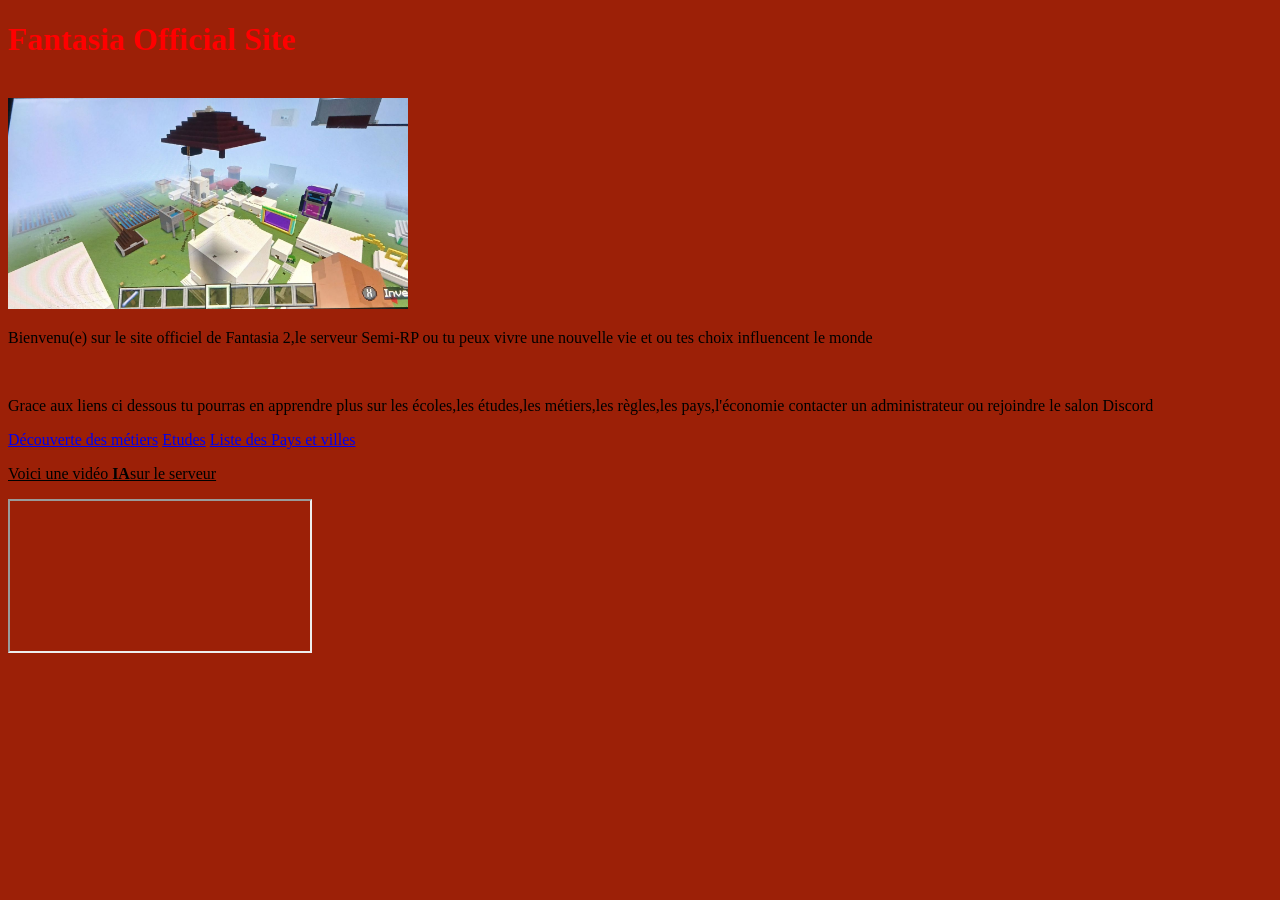
==== index.html @ b2cb0494 "Update index.html" ====
<!DOCTYPE html>
<html>
  <head>
    <body style="background-color:#9C2007">
    <body>
      <h1 style="color:red">Fantasia Official Site</h1>
      <br>
      <img src="2b47c359-262e-413e-8b1a-d43898bac05e.jpg" width="400",heigth="200">
      <br>
      <p>Bienvenu(e) sur le site officiel de Fantasia 2,le serveur Semi-RP ou tu peux vivre une nouvelle vie et ou tes choix influencent le monde</p>
      <br>
      <p>Grace aux liens ci dessous tu pourras en apprendre plus sur les écoles,les études,les métiers,les règles,les pays,l'économie contacter un administrateur ou rejoindre le salon Discord</p>
    <nav>
      <a href =metiers.html>Découverte des métiers</a>
      <a href=etudes.html>Etudes</a>
      <a href=pays.html>Liste des Pays et villes</a>
      <br>    
    </nav>
      <p><u>Voici une vidéo <b>IA</b>sur le serveur</u></p>
    <iframe src="https://www.youtube.com/embed/dhULgxj0fWw"</iframe>
    </body>
  </head>
</html>
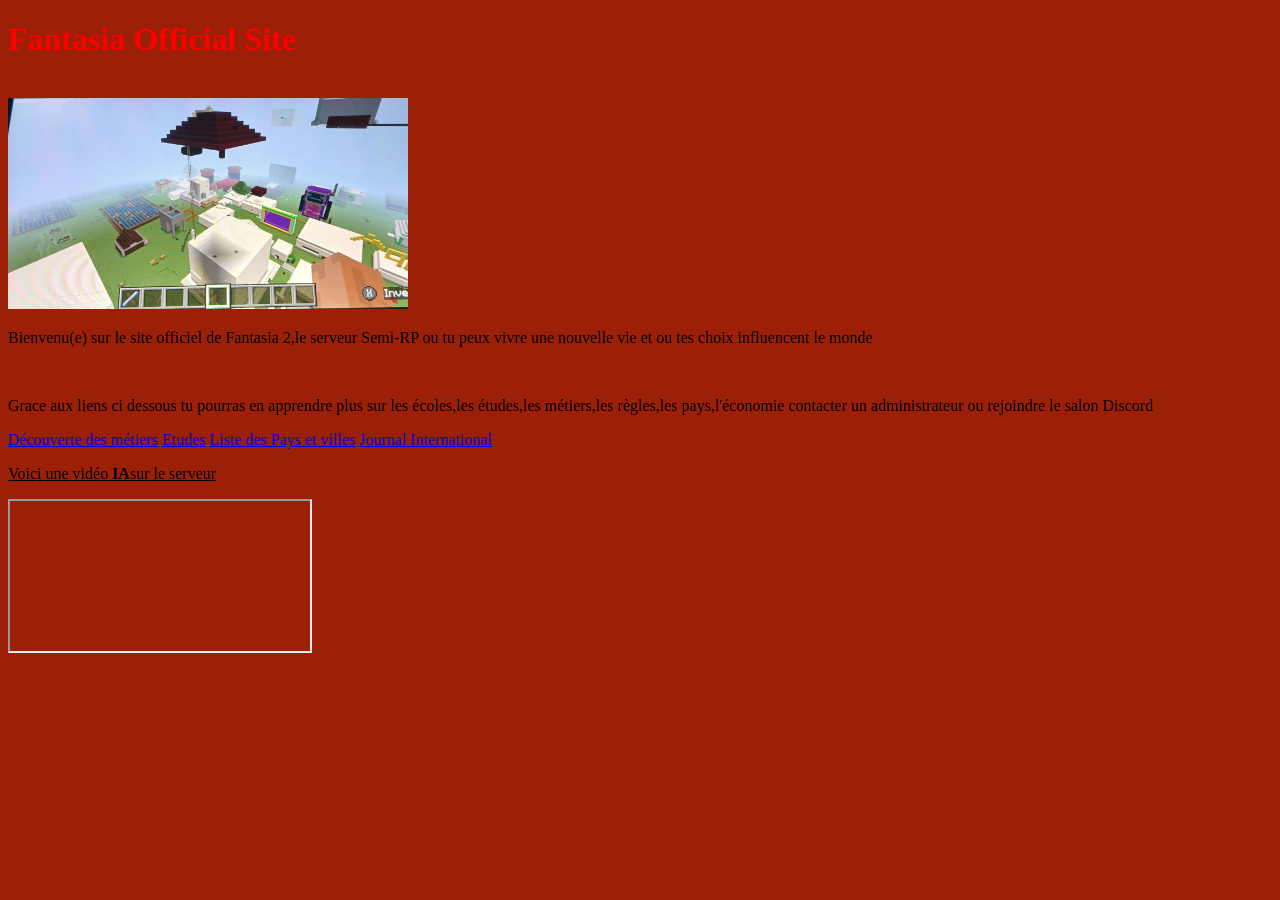
==== commit 48a3f07a: "Update index.html" ====
--- a/index.html
+++ b/index.html
@@ -14,6 +14,7 @@
       <a href =metiers.html>Découverte des métiers</a>
       <a href=etudes.html>Etudes</a>
       <a href=pays.html>Liste des Pays et villes</a>
+      <a href=actus.html>Journal International</a>
       <br>    
     </nav>
       <p><u>Voici une vidéo <b>IA</b>sur le serveur</u></p>
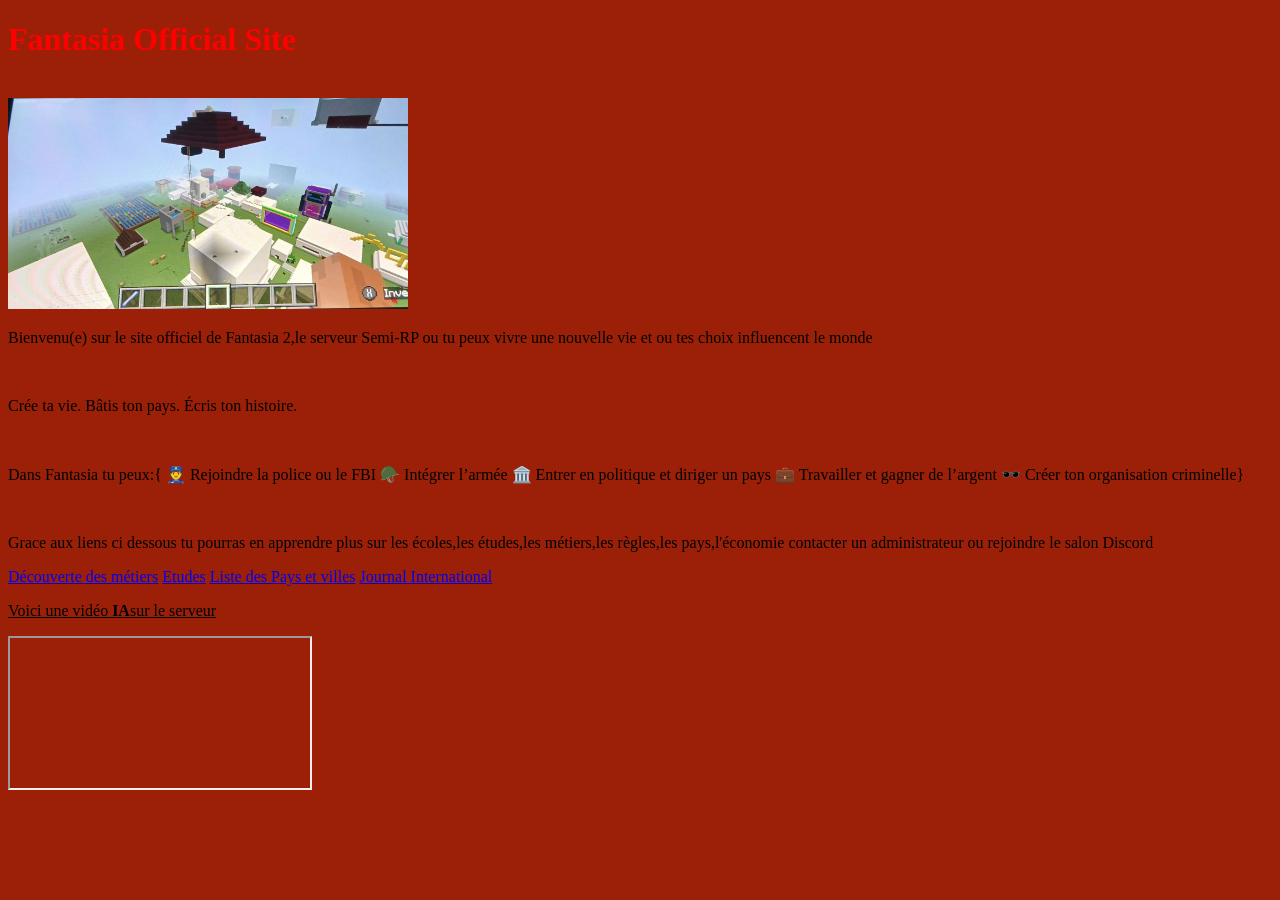
==== commit 80facb6d: "Update index.html" ====
--- a/index.html
+++ b/index.html
@@ -9,6 +9,15 @@
       <br>
       <p>Bienvenu(e) sur le site officiel de Fantasia 2,le serveur Semi-RP ou tu peux vivre une nouvelle vie et ou tes choix influencent le monde</p>
       <br>
+      <p>Crée ta vie. Bâtis ton pays. Écris ton histoire.</p>
+      <br>
+      <p>Dans Fantasia tu peux:{
+      👮 Rejoindre la police ou le FBI
+🪖 Intégrer l’armée
+🏛️ Entrer en politique et diriger un pays
+💼 Travailler et gagner de l’argent
+🕶️ Créer ton organisation criminelle}</p>
+      <br>
       <p>Grace aux liens ci dessous tu pourras en apprendre plus sur les écoles,les études,les métiers,les règles,les pays,l'économie contacter un administrateur ou rejoindre le salon Discord</p>
     <nav>
       <a href =metiers.html>Découverte des métiers</a>
@@ -17,7 +26,7 @@
       <a href=actus.html>Journal International</a>
       <br>    
     </nav>
-      <p><u>Voici une vidéo <b>IA</b>sur le serveur</u></p>
+      <p><u>Voici une vidéo  <b>IA</b>sur le serveur</u></p>
     <iframe src="https://www.youtube.com/embed/dhULgxj0fWw"</iframe>
     </body>
   </head>
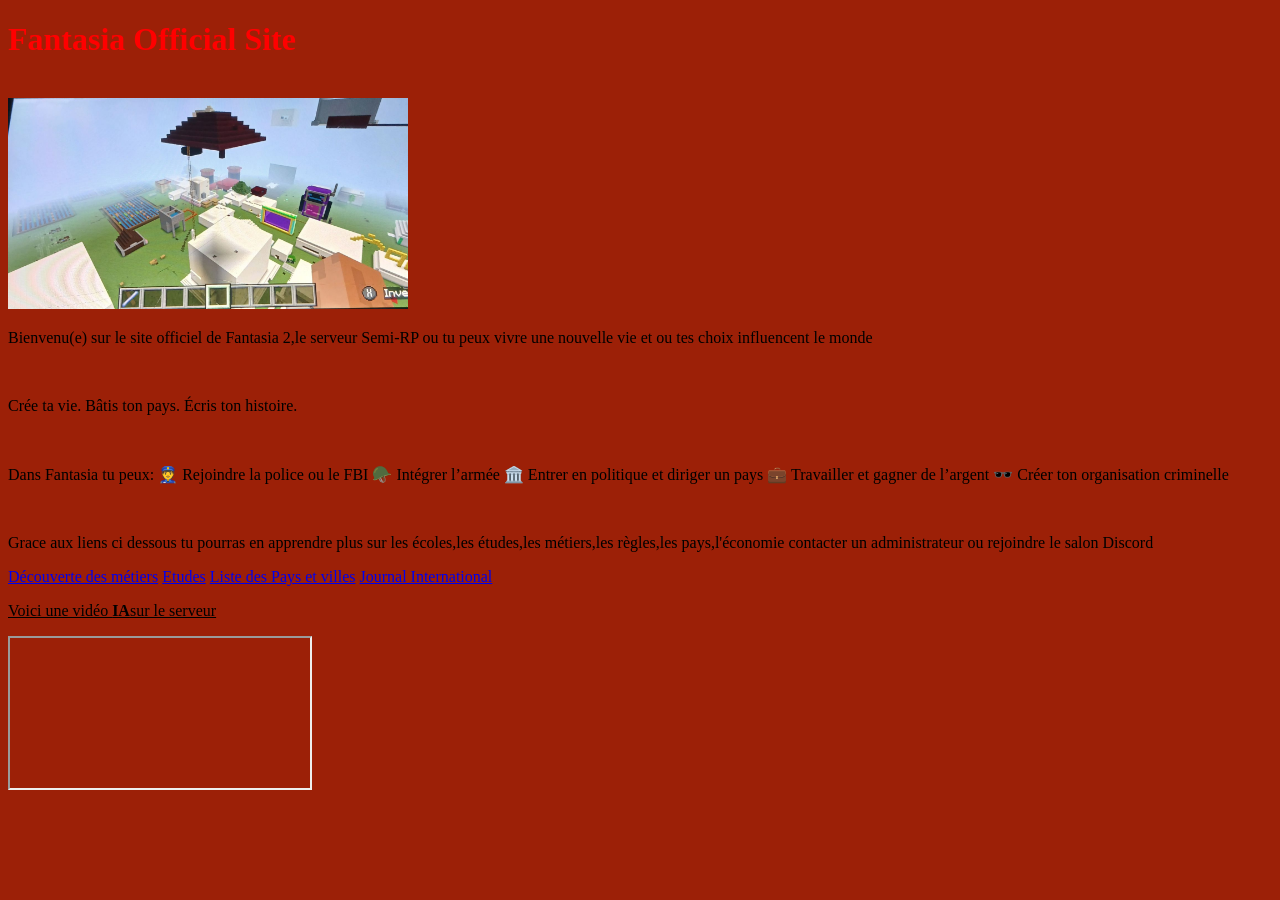
==== commit de037cc4: "Update index.html" ====
--- a/index.html
+++ b/index.html
@@ -11,12 +11,12 @@
       <br>
       <p>Crée ta vie. Bâtis ton pays. Écris ton histoire.</p>
       <br>
-      <p>Dans Fantasia tu peux:{
+      <p>Dans Fantasia tu peux:
       👮 Rejoindre la police ou le FBI
 🪖 Intégrer l’armée
 🏛️ Entrer en politique et diriger un pays
 💼 Travailler et gagner de l’argent
-🕶️ Créer ton organisation criminelle}</p>
+🕶️ Créer ton organisation criminelle</p>
       <br>
       <p>Grace aux liens ci dessous tu pourras en apprendre plus sur les écoles,les études,les métiers,les règles,les pays,l'économie contacter un administrateur ou rejoindre le salon Discord</p>
     <nav>
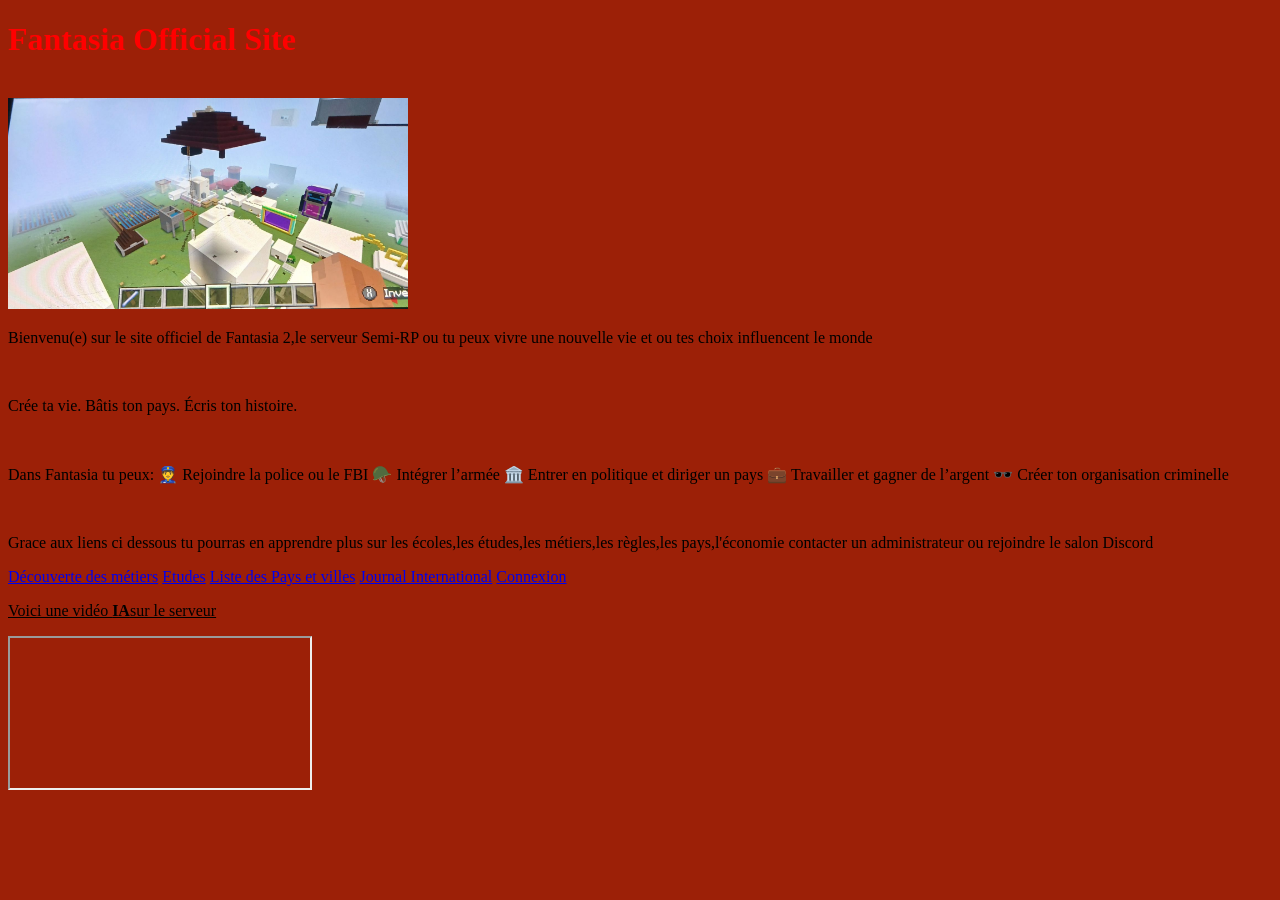
==== commit 1eb53378: "Update index.html" ====
--- a/index.html
+++ b/index.html
@@ -24,6 +24,7 @@
       <a href=etudes.html>Etudes</a>
       <a href=pays.html>Liste des Pays et villes</a>
       <a href=actus.html>Journal International</a>
+      <a href=connexion.html>Connexion</a>
       <br>    
     </nav>
       <p><u>Voici une vidéo  <b>IA</b>sur le serveur</u></p>
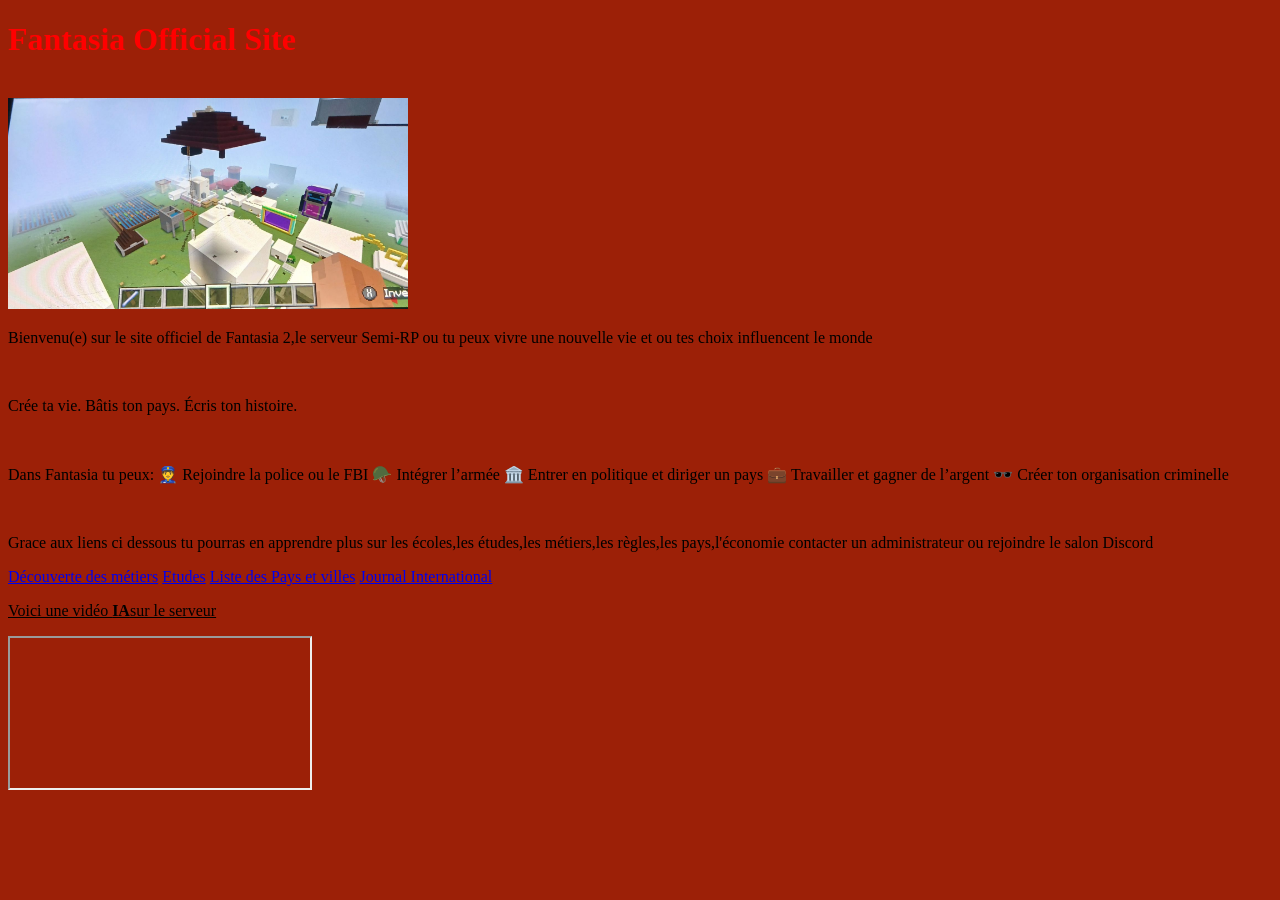
==== commit 80f07871: "Remove 'Connexion' link from navigation" ====
--- a/index.html
+++ b/index.html
@@ -24,7 +24,6 @@
       <a href=etudes.html>Etudes</a>
       <a href=pays.html>Liste des Pays et villes</a>
       <a href=actus.html>Journal International</a>
-      <a href=connexion.html>Connexion</a>
       <br>    
     </nav>
       <p><u>Voici une vidéo  <b>IA</b>sur le serveur</u></p>
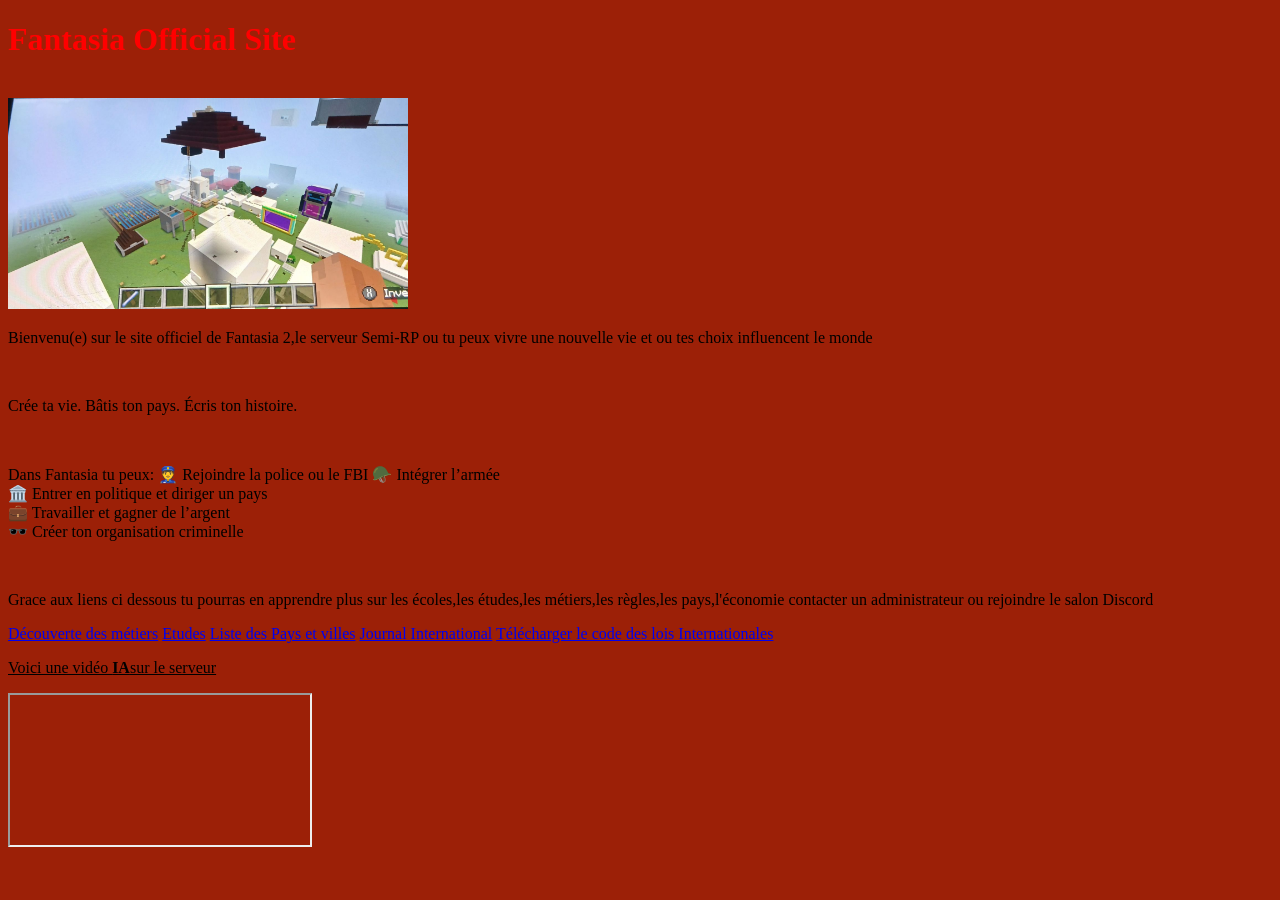
==== commit 06bf389b: "Add additional options to Fantasia description" ====
--- a/index.html
+++ b/index.html
@@ -14,9 +14,12 @@
       <p>Dans Fantasia tu peux:
       👮 Rejoindre la police ou le FBI
 🪖 Intégrer l’armée
-🏛️ Entrer en politique et diriger un pays
-💼 Travailler et gagner de l’argent
-🕶️ Créer ton organisation criminelle</p>
+<br>
+        🏛️ Entrer en politique et diriger un pays
+<br>
+        💼 Travailler et gagner de l’argent
+<br>
+        🕶️ Créer ton organisation criminelle</p>
       <br>
       <p>Grace aux liens ci dessous tu pourras en apprendre plus sur les écoles,les études,les métiers,les règles,les pays,l'économie contacter un administrateur ou rejoindre le salon Discord</p>
     <nav>
@@ -24,6 +27,7 @@
       <a href=etudes.html>Etudes</a>
       <a href=pays.html>Liste des Pays et villes</a>
       <a href=actus.html>Journal International</a>
+      <a href="Règlements_Internationales_Fantasia2.pdf" download>Télécharger le code des lois Internationales</a>
       <br>    
     </nav>
       <p><u>Voici une vidéo  <b>IA</b>sur le serveur</u></p>
